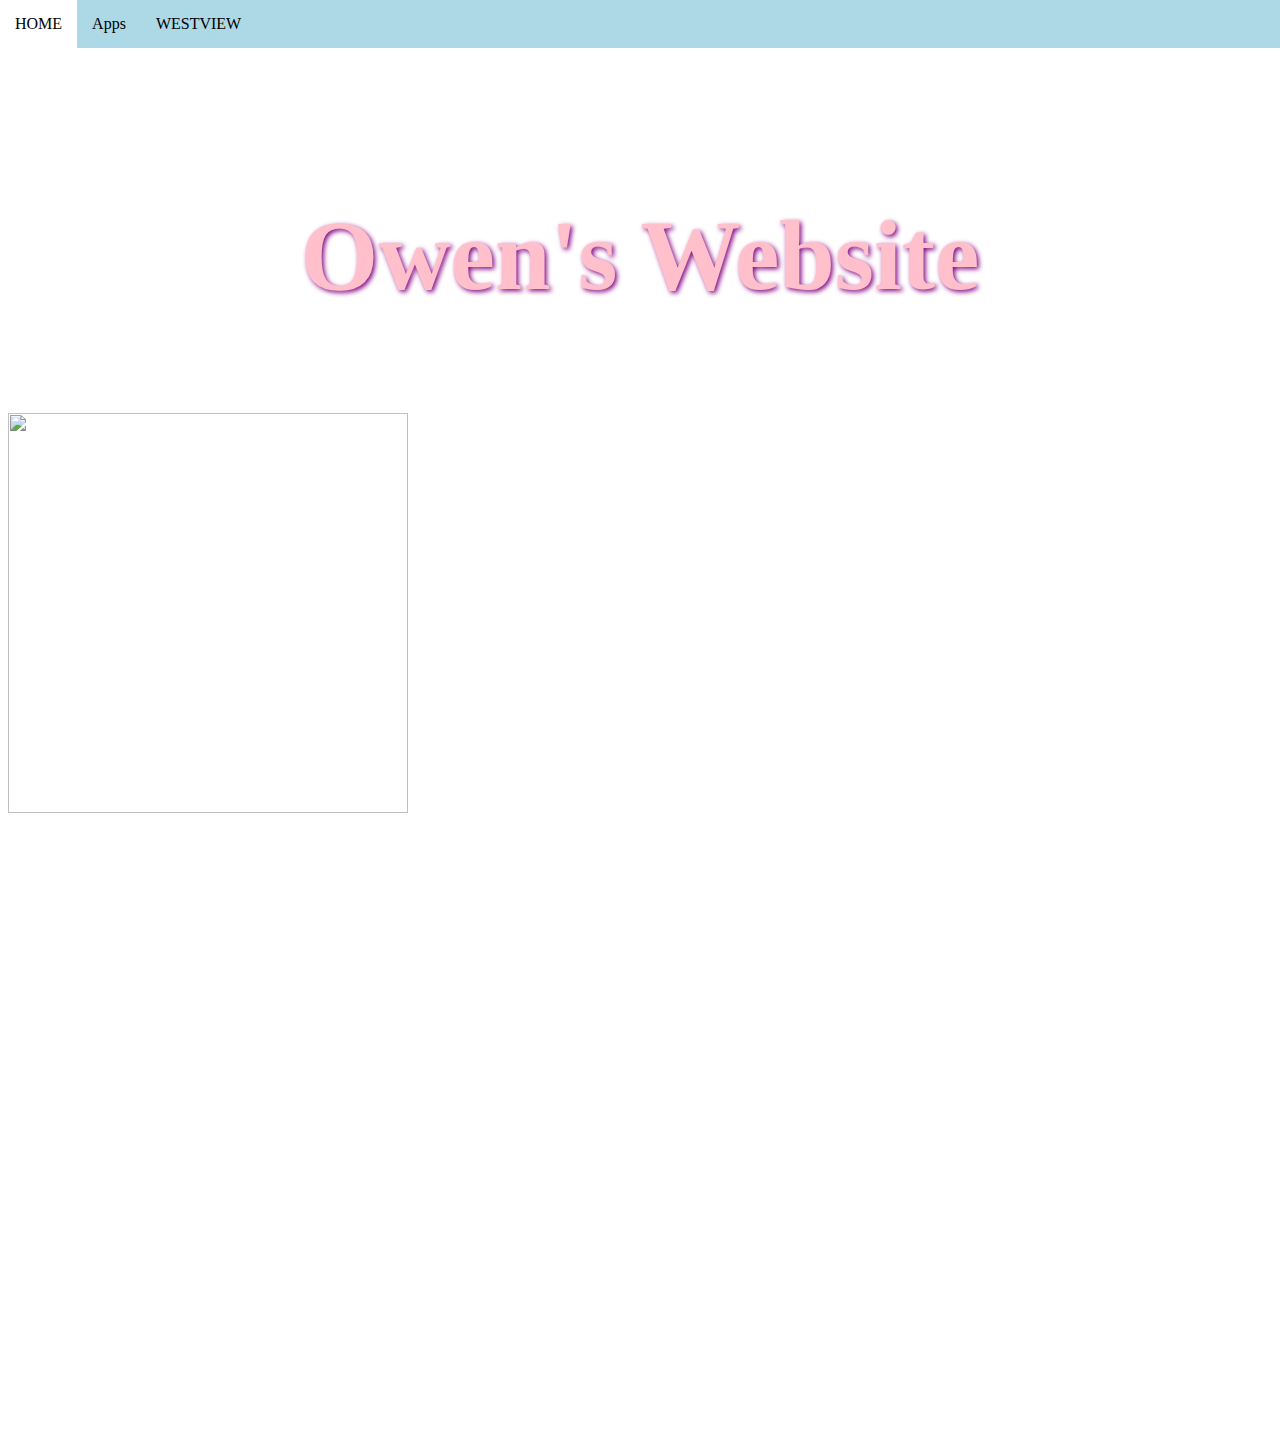
==== Apps.html @ c0a6fbb7 "Update Apps.html" ====
<html>
   
<body>
   <head> 
      <link rel="stylesheet" href="style.css">
      
    <nav>
   <li><a href= "index.html"> HOME </a></li>   
                            <li><a href= "Apps.html"> Apps </a></li>  

   
                                                          <li><a href= "https://www.powayusd.com/en-US/Schools/HS/WVHS/HOME"> WESTVIEW </a></li>                              </nav>
   <br> <br>  <br>
     <br> 
       <br>
    <h3> Owen's Website </h3>
    <img src= "https://coastvbc.com/wp-content/uploads/2022/10/Donovan-Weber.png"> 
      <br>
    <iframe width="392" height="620" style="border: 0px;" src="https://studio.code.org/projects/applab/8GaLukRWQHZFpLAfAuEF5wzk1E2KmBkCfkYkinAaedE/embed"></iframe>
      
    <iframe width="392" height="620" style="border: 0px;" src="https://studio.code.org/projects/applab/jZecvnIUeSrnbKMOqVqskuCkN9i_bE5oUIRN7PG1u34/embed"></iframe>
      </br>
    </center>

</body>

</html>
---- style.css ----
body {background-color: white}

h3 {color: pink;
text-align: center;
font-size: 100px;
  text-shadow: 2px 2px 5px purple;}
img { border: black 2x;
width: 400px;
height: 400px}
nav{list-style-type:none;
position:fixed;
background-color:lightblue;
width: 100%;
top:0;
left:0}
li{
  display:inline;
  padding: 15px;
  float: left
}
li:hover{
 background-color:white;
}
a{
  text-decoration:none;
  color:black;
  text-font:20
}
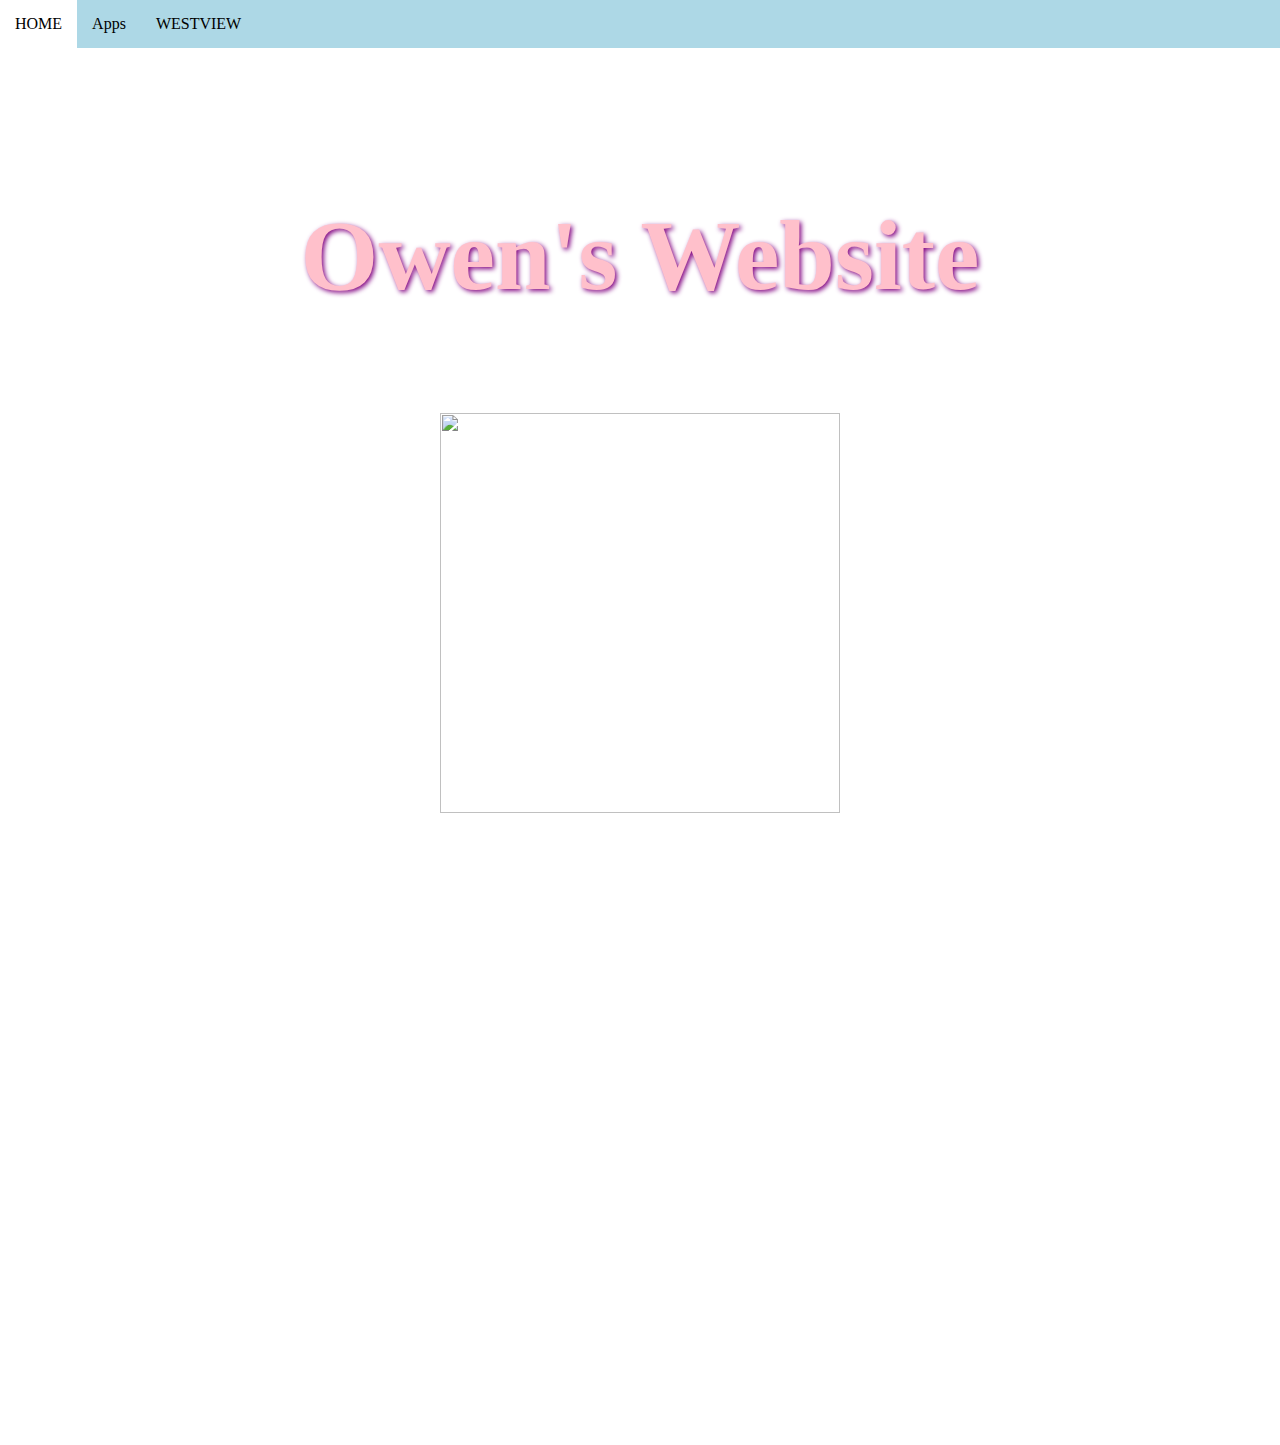
==== commit 333bd23b: "Update Apps.html" ====
--- a/Apps.html
+++ b/Apps.html
@@ -12,7 +12,8 @@
    
                                                           <li><a href= "https://www.powayusd.com/en-US/Schools/HS/WVHS/HOME"> WESTVIEW </a></li>                              </nav>
    <br> <br>  <br>
-     <br> 
+     <center>
+      <br> 
        <br>
     <h3> Owen's Website </h3>
     <img src= "https://coastvbc.com/wp-content/uploads/2022/10/Donovan-Weber.png"> 
@@ -21,7 +22,7 @@
       
     <iframe width="392" height="620" style="border: 0px;" src="https://studio.code.org/projects/applab/jZecvnIUeSrnbKMOqVqskuCkN9i_bE5oUIRN7PG1u34/embed"></iframe>
       </br>
-    </center>
+ </center>
 
 </body>
 
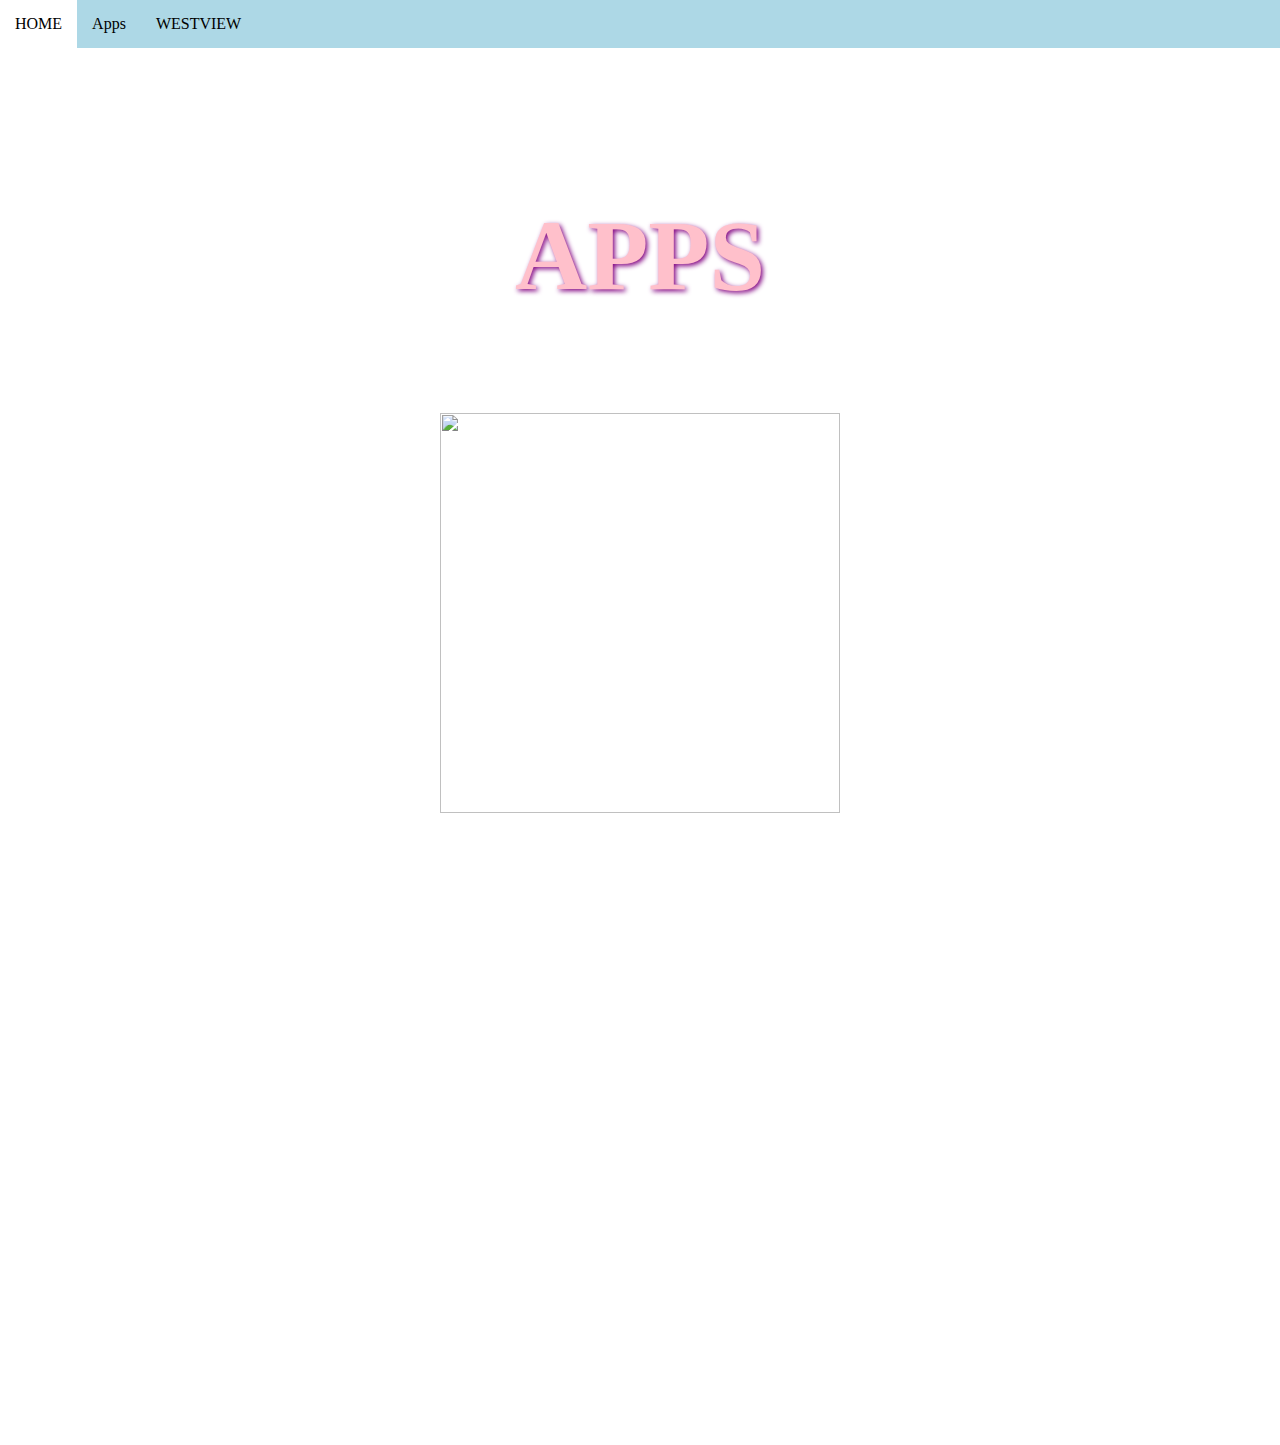
==== commit c61d3a71: "Update Apps.html" ====
--- a/Apps.html
+++ b/Apps.html
@@ -15,7 +15,7 @@
      <center>
       <br> 
        <br>
-    <h3> Owen's Website </h3>
+    <h3> APPS </h3>
     <img src= "https://coastvbc.com/wp-content/uploads/2022/10/Donovan-Weber.png"> 
       <br>
     <iframe width="392" height="620" style="border: 0px;" src="https://studio.code.org/projects/applab/8GaLukRWQHZFpLAfAuEF5wzk1E2KmBkCfkYkinAaedE/embed"></iframe>
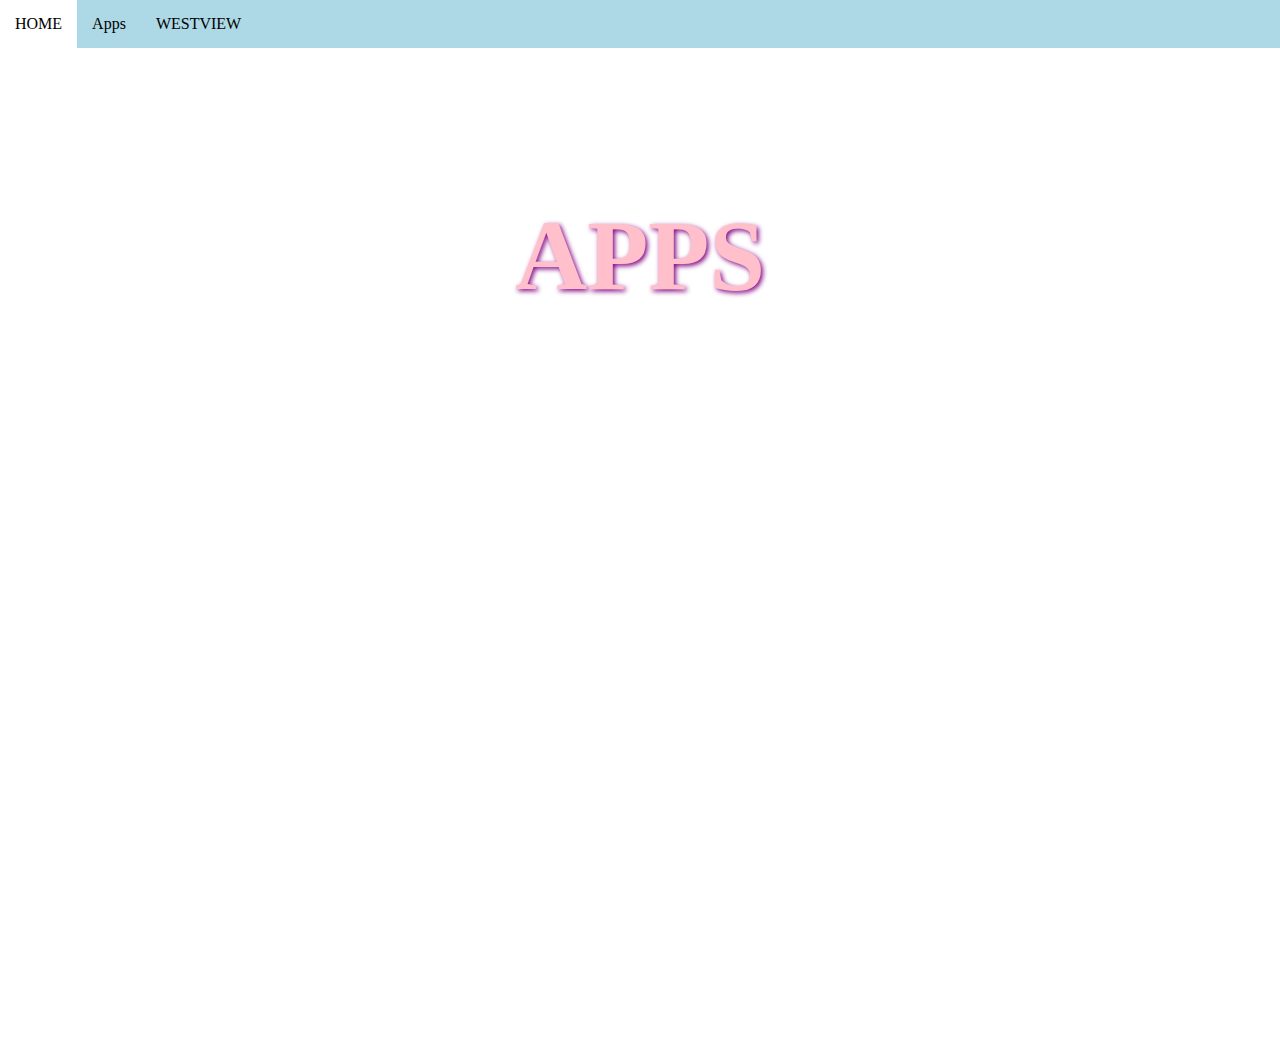
==== commit 8a3147d3: "Update Apps.html" ====
--- a/Apps.html
+++ b/Apps.html
@@ -15,11 +15,9 @@
      <center>
       <br> 
        <br>
-    <h3> APPS </h3>
-    <img src= "https://coastvbc.com/wp-content/uploads/2022/10/Donovan-Weber.png"> 
+    <h3> APPS </h3> 
       <br>
     <iframe width="392" height="620" style="border: 0px;" src="https://studio.code.org/projects/applab/8GaLukRWQHZFpLAfAuEF5wzk1E2KmBkCfkYkinAaedE/embed"></iframe>
-      
     <iframe width="392" height="620" style="border: 0px;" src="https://studio.code.org/projects/applab/jZecvnIUeSrnbKMOqVqskuCkN9i_bE5oUIRN7PG1u34/embed"></iframe>
       </br>
  </center>
